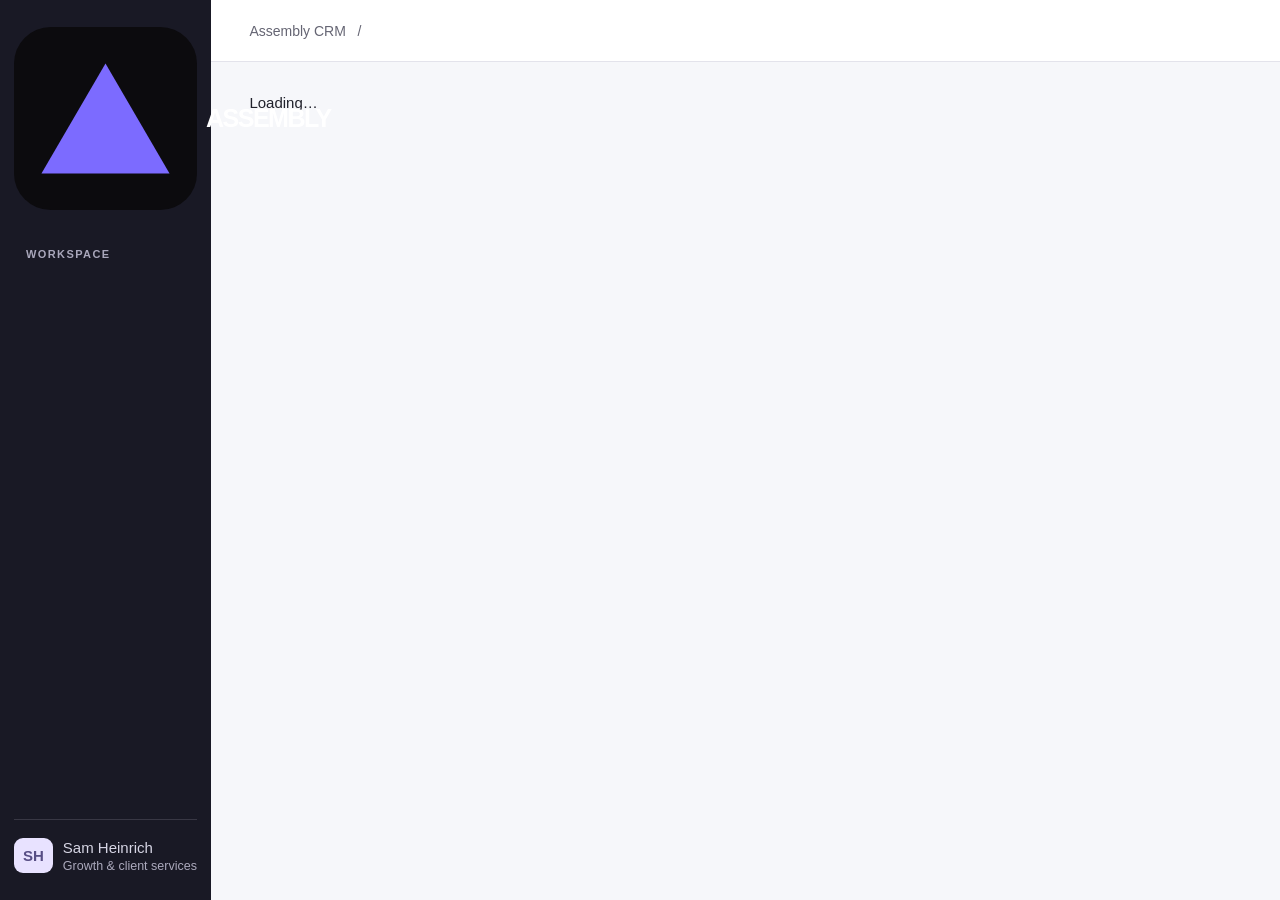
==== index.html @ 1e2ab48b "Migrate Assembly CRM to Cloudflare Workers" ====
<!doctype html><html lang=en><meta charset=utf-8><meta name=viewport content="width=device-width,initial-scale=1"><title>Assembly CRM</title><style>
*{box-sizing:border-box}body{margin:0;background:#f6f7fa;color:#20212b;font:15px Inter,Arial,sans-serif}button,input,select,textarea{font:inherit}button,select{cursor:pointer}button{border:1px solid #dcdde4;background:white;color:inherit;border-radius:7px;padding:9px 13px;font-weight:600}button:hover{filter:brightness(.96)}aside{position:fixed;inset:0 auto 0 0;width:211px;background:#191925;color:#d6d5e4;padding:27px 14px;display:flex;flex-direction:column}.brand{font-size:25px;font-weight:750;letter-spacing:-1.5px;color:white;display:flex;align-items:center;gap:9px}.logo{background:#afa2ff;color:#242035;border-radius:8px;font-size:26px;padding:2px 7px}.group{font-size:11px;color:#a9a7bb;text-transform:uppercase;letter-spacing:1.4px;font-weight:700;margin:38px 12px 10px}nav button{width:100%;text-align:left;background:none;border:0;color:#cccbd8;font-weight:500;display:flex;align-items:center;gap:12px;margin:3px 0;padding:10px 12px}svg{vertical-align:middle}nav .active{background:#3b364e;color:#e0d8ff}.profile{margin-top:auto;border-top:1px solid #383744;padding-top:18px;display:flex;align-items:center;gap:10px}.avatar,.initial{border-radius:9px;padding:9px;background:#e8e2ff;color:#574e85;font-weight:700}.profile small{display:block;color:#aba9bc;margin-top:3px}main{margin-left:211px}header{height:62px;background:white;border-bottom:1px solid #e3e3eb;display:flex;align-items:center;justify-content:space-between;padding:0 3vw;color:#656573;font-size:14px}article{max-width:1600px;margin:auto;padding:32px 3vw}h1{font-size:36px;letter-spacing:-1.6px;margin:0}h2{font-size:19px;letter-spacing:-.5px;margin:0}.sub,small{color:#71717e}.sub{margin:8px 0 0}.top,.row,.panelhead{display:flex;align-items:center;justify-content:space-between;gap:12px}.primary{background:#6955cf;color:white;border-color:#6955cf}.stats,.mid{display:grid;gap:15px;margin:23px 0}.stats{grid-template-columns:repeat(4,1fr)}.panel,.stat{border:1px solid #e0e1e7;background:white;border-radius:12px;padding:21px}.stat strong{display:block;font-size:30px;letter-spacing:-1.4px;margin:15px 0 5px}.symbol{display:inline-grid;place-items:center;background:#f0ebfc;border-radius:7px;width:32px;height:32px;color:#7561b9}.stat .row{font-size:14px;font-weight:600}.mid{grid-template-columns:1.45fr 1fr}.panelhead{margin-bottom:18px}.link{border:0;color:#6854bd;background:transparent;font-size:13px;padding:4px}.barrow{display:grid;grid-template-columns:88px 1fr 50px;align-items:center;gap:12px;margin:13px 0;font-size:13px}.bar{background:#f4f2f9;border-radius:4px;height:15px;overflow:hidden}.bar i{display:block;height:100%;border-radius:4px}.item{display:flex;align-items:center;gap:11px;padding:13px 0;border-bottom:1px solid #efeff3}.item:last-child{border:0}.item small{display:block;margin-top:5px}.item b{font-size:14px}.item button:first-child{padding:0;width:18px;height:18px;border-radius:5px;flex-shrink:0}.scroll{overflow:auto}table{border-collapse:collapse;width:100%;white-space:nowrap;text-align:left}td,th{padding:13px 8px;border-bottom:1px solid #eeeeF3;font-size:14px}th{color:#71717e;font-size:12px;font-weight:550;background:#fafafc}.initial{display:inline-block;min-width:32px;text-align:center;font-size:13px;margin-right:9px}.badge{padding:5px 9px;border-radius:20px;font-size:12px}.company{border:0;background:none;padding:0}.tools{display:flex;gap:8px;flex-wrap:wrap;margin:16px 0}input,select,textarea{border:1px solid #dcdde6;border-radius:7px;padding:9px;background:white;max-width:100%}dialog{width:min(580px,95vw);border:1px solid #ddd;border-radius:14px;color:inherit;padding:24px;max-height:90vh}dialog::backdrop{background:#19172566}label{display:grid;gap:5px;font-size:13px;color:#555563}.grid{display:grid;grid-template-columns:1fr 1fr;gap:14px;margin:18px 0}.wide{grid-column:1/-1}.result{background:#f2eefc;border-radius:8px;padding:13px;line-height:1.8}.sep{margin:20px 0;border:0;border-top:1px solid #eee}.board{display:flex;overflow:auto;gap:12px}.lane{min-width:205px;background:#f0eff5;padding:12px;border-radius:10px}.card{display:block;width:100%;text-align:left;margin-top:10px;padding:14px}.card small{display:block;margin-top:7px}a{color:#6854bd}#err{color:#a83131}.date{font-size:13px}.empty{padding:15px 0;color:#747380}@media(max-width:1000px){aside{width:175px}main{margin-left:175px}.mid{grid-template-columns:1fr 1fr}.stat,.panel{padding:15px}.stats{gap:8px}}@media(max-width:750px){aside{position:static;width:100%;padding:12px}.brand{font-size:20px}.profile,.group,header .date{display:none}nav{display:flex;overflow:auto}nav button{width:auto;white-space:nowrap;padding:8px}nav svg{display:none}main{margin:0}header{height:43px}article{padding:20px 12px}.stats{grid-template-columns:1fr 1fr}.mid{grid-template-columns:1fr}h1{font-size:29px}.grid{grid-template-columns:1fr}.top{align-items:flex-start}}
</style><style>BRANDCSS</style><link rel="icon" href="/mark.svg"><aside><div class=brand><img src="/mark.svg" alt=""> ASSEMBLY</div><div class=group>Workspace</div><nav id=nav aria-label="CRM navigation"></nav><div class=profile><span class=avatar>SH</span><div>Sam Heinrich<small>Growth & client services</small></div></div></aside><main><header><span>Assembly CRM &nbsp; / &nbsp; <b id=crumb></b></span><span class=date id=date></span></header><article id=view>Loading…</article></main><dialog id=modal></dialog><script>
const $=s=>document.querySelector(s),esc=s=>String(s??'').replace(/[&<>"']/g,c=>({'&':'&amp;','<':'&lt;','>':'&gt;','"':'&quot;',"'":'&#39;'}[c])),money=n=>'£'+Math.round(n).toLocaleString('en-GB'),st=['Prospecting','Discovery','Proposal','Negotiation','Won','Lost'],cities=['Bristol','Manchester','London','Bath','Brighton'],cats=['Venue','Festival','Promoter','Café','Sauna','Other'],colors=['#a197e9','#75acd9','#e6af73','#ba94cf','#79bfa2','#b7b7c0'],paths=['M3 3h7v7H3z M14 3h7v7h-7z M3 14h7v7H3z M14 14h7v7h-7z','M3 4h5v16H3z M10 4h5v10h-5z M17 4h4v7h-4z','M3 21V5l10-3v19 M13 9h7v12 M6 9h3 M6 13h3 M2 21h20','M2 12h5l3-7 4 14 3-7h5','M4 3h16v18H4z M7 7h10 M8 12h1 M14 12h1 M8 16h1 M14 16h1','M12 3a9 9 0 1 0 9 9 M12 7a5 5 0 1 0 5 5 M12 12l8-8 M16 4h4v4','M3 7h17v13H3z M3 7l14-4v4 M15 12h5v4h-5z','M9 15l6-6 M7 11l-2 2a4 4 0 0 0 6 6l2-2 M11 7l2-2a4 4 0 0 1 6 6l-2 2'],pages=['Today','Pipeline','Companies','Activities','Calculators','Sales targets','Commission','Connections'],icon=i=>'<svg width="18" height="18" viewBox="0 0 24 24" fill="none" stroke="currentColor" stroke-width="1.7" stroke-linecap="round" stroke-linejoin="round"><path d="'+paths[i]+'"/></svg>';let config={},page=0,rows=[],filter='',city='';
const defaults=[100,1000,200,2.5,0,5,10,15,9,35,20,45,4],fields=['Platform fee / month (£)','Annual tickets','Average ticket (£)','Assembly ticket fee (%)','Paying members','Monthly membership (£)','Assembly membership share (%)','Ticket commission (%)','Hours to win client','Mailer / month (£)','Hosting / month (£)','Other tools / month (£)','Current ticket fee (%)'];
function calc(v){let [fee,t,p,r,m,mp,mr,c,h,mail,host,other,old]=v,g=t*p,mem=m*mp*12,a=fee*12+g*r/100+mem*mr/100;return [g+mem,a,commission(v),h?commission(v)/h:null,(mail+host+other)*12+g*old/100-a]}
function btn(t,js,cl=''){return '<button class="'+cl+'" onclick="'+js+'">'+t+'</button>'}function go(id){return "detail('"+id+"')"}function heading(t,sub,action=''){return '<div class=top><div><h1>'+t+'</h1>'+(sub?'<p class=sub>'+sub+'</p>':'')+'</div>'+action+'</div>'}
function popup(title,body){modal.innerHTML='<div class=panelhead><h2>'+esc(title)+'</h2>'+btn('×','modal.close()')+'</div>'+body+'<p id=err role=alert></p>';if(!modal.open)modal.showModal()}function get(id){return rows.find(r=>r.id===id)}function input(n,t,v='',type='text',attrs=''){return '<label>'+t+'<input name="'+n+'" type="'+type+'" value="'+esc(v)+'" '+attrs+'></label>'}function select(n,t,opts,v){return '<label>'+t+'<select name="'+n+'">'+opts.map(s=>'<option '+(s===v?'selected':'')+'>'+s+'</option>').join('')+'</select></label>'}
function calculator(v){
 const groups=[['Subscription & ticketing',[0,1,2,3]],['Membership',[4,5,6]],['Sales commission',[7,8]],['Current client costs',[9,10,11,12]]];
 return '<div class=calc-layout><div>'+groups.map(([title,indices],n)=>'<details class=assumptions '+(n===0?'open':'')+'><summary>'+title+'</summary><div class=grid>'+indices.map(i=>input('v'+i,fields[i],v[i],'number','class=num min=0 '+([3,6,7,12].includes(i)?'max=100 ':'')+'step=any required oninvalid="this.parentElement.parentElement.parentElement.open=true" oninput="recalc()"')).join('')+'</div></details>').join('')+'</div><section class=forecast-output aria-label="Forecast results"></section></div>'}
function calcRoot(){return document.querySelector('dialog[open] .calc-layout')||document.querySelector('.calc-layout')}
function nums(){let root=calcRoot();return fields.map((_,i)=>+root.querySelector('[name=v'+i+']').value)}
function recalc(){let root=calcRoot(),a=calc(nums());root.querySelector('.forecast-output').innerHTML='<small>Annual forecast</small><h2>Assembly revenue</h2><strong>'+money(a[1])+'</strong>'+[['Client gross sales',0],['Sales commission',2],['Commission per acquisition hour',3],['Client net saving',4]].map(([label,i])=>'<div class=row><span>'+label+'</span><b>'+(a[i]===null?'—':money(a[i]))+'</b></div>').join('')}
function valid(u){try{let x=new URL(u);return x.origin==='https://mail.google.com'&&x.pathname.startsWith('/mail/')&&x.hash.length>1}catch{return false}}async function api(body){let res=await fetch('/api',{method:body?'POST':'GET',headers:body?{'Content-Type':'application/json'}:{},body:body?JSON.stringify(body):undefined});if(!res.ok)throw Error(res.status===409?'This record changed. Reload before saving.':'Could not save or load records. Please retry.');return res.json()}async function load(){let d=await api();config=d.config||{};rows=d.rows.map(upgrade);render()}async function save(r){try{await api({r});if(modal.open)modal.close();await load();return true}catch(e){if(modal.open)err.textContent=e.message;else alert(e.message)}}EXTRAS
load().catch(e=>view.textContent=e.message)
</script></html>
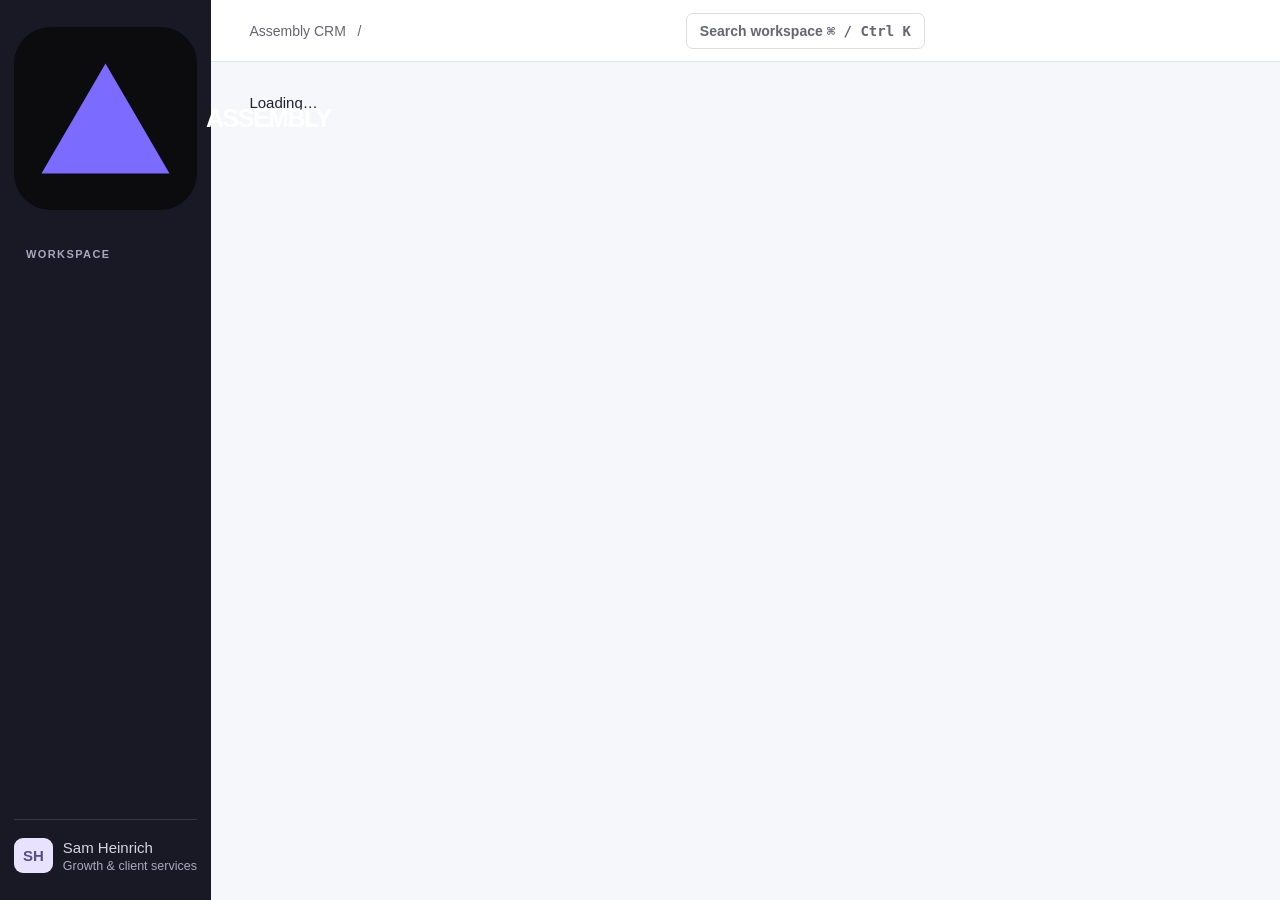
==== commit d5d0f82c: "Improve company import evidence and streamline workspace navigation" ====
--- a/index.html
+++ b/index.html
@@ -1,14 +1,14 @@
 <!doctype html><html lang=en><meta charset=utf-8><meta name=viewport content="width=device-width,initial-scale=1"><title>Assembly CRM</title><style>
 *{box-sizing:border-box}body{margin:0;background:#f6f7fa;color:#20212b;font:15px Inter,Arial,sans-serif}button,input,select,textarea{font:inherit}button,select{cursor:pointer}button{border:1px solid #dcdde4;background:white;color:inherit;border-radius:7px;padding:9px 13px;font-weight:600}button:hover{filter:brightness(.96)}aside{position:fixed;inset:0 auto 0 0;width:211px;background:#191925;color:#d6d5e4;padding:27px 14px;display:flex;flex-direction:column}.brand{font-size:25px;font-weight:750;letter-spacing:-1.5px;color:white;display:flex;align-items:center;gap:9px}.logo{background:#afa2ff;color:#242035;border-radius:8px;font-size:26px;padding:2px 7px}.group{font-size:11px;color:#a9a7bb;text-transform:uppercase;letter-spacing:1.4px;font-weight:700;margin:38px 12px 10px}nav button{width:100%;text-align:left;background:none;border:0;color:#cccbd8;font-weight:500;display:flex;align-items:center;gap:12px;margin:3px 0;padding:10px 12px}svg{vertical-align:middle}nav .active{background:#3b364e;color:#e0d8ff}.profile{margin-top:auto;border-top:1px solid #383744;padding-top:18px;display:flex;align-items:center;gap:10px}.avatar,.initial{border-radius:9px;padding:9px;background:#e8e2ff;color:#574e85;font-weight:700}.profile small{display:block;color:#aba9bc;margin-top:3px}main{margin-left:211px}header{height:62px;background:white;border-bottom:1px solid #e3e3eb;display:flex;align-items:center;justify-content:space-between;padding:0 3vw;color:#656573;font-size:14px}article{max-width:1600px;margin:auto;padding:32px 3vw}h1{font-size:36px;letter-spacing:-1.6px;margin:0}h2{font-size:19px;letter-spacing:-.5px;margin:0}.sub,small{color:#71717e}.sub{margin:8px 0 0}.top,.row,.panelhead{display:flex;align-items:center;justify-content:space-between;gap:12px}.primary{background:#6955cf;color:white;border-color:#6955cf}.stats,.mid{display:grid;gap:15px;margin:23px 0}.stats{grid-template-columns:repeat(4,1fr)}.panel,.stat{border:1px solid #e0e1e7;background:white;border-radius:12px;padding:21px}.stat strong{display:block;font-size:30px;letter-spacing:-1.4px;margin:15px 0 5px}.symbol{display:inline-grid;place-items:center;background:#f0ebfc;border-radius:7px;width:32px;height:32px;color:#7561b9}.stat .row{font-size:14px;font-weight:600}.mid{grid-template-columns:1.45fr 1fr}.panelhead{margin-bottom:18px}.link{border:0;color:#6854bd;background:transparent;font-size:13px;padding:4px}.barrow{display:grid;grid-template-columns:88px 1fr 50px;align-items:center;gap:12px;margin:13px 0;font-size:13px}.bar{background:#f4f2f9;border-radius:4px;height:15px;overflow:hidden}.bar i{display:block;height:100%;border-radius:4px}.item{display:flex;align-items:center;gap:11px;padding:13px 0;border-bottom:1px solid #efeff3}.item:last-child{border:0}.item small{display:block;margin-top:5px}.item b{font-size:14px}.item button:first-child{padding:0;width:18px;height:18px;border-radius:5px;flex-shrink:0}.scroll{overflow:auto}table{border-collapse:collapse;width:100%;white-space:nowrap;text-align:left}td,th{padding:13px 8px;border-bottom:1px solid #eeeeF3;font-size:14px}th{color:#71717e;font-size:12px;font-weight:550;background:#fafafc}.initial{display:inline-block;min-width:32px;text-align:center;font-size:13px;margin-right:9px}.badge{padding:5px 9px;border-radius:20px;font-size:12px}.company{border:0;background:none;padding:0}.tools{display:flex;gap:8px;flex-wrap:wrap;margin:16px 0}input,select,textarea{border:1px solid #dcdde6;border-radius:7px;padding:9px;background:white;max-width:100%}dialog{width:min(580px,95vw);border:1px solid #ddd;border-radius:14px;color:inherit;padding:24px;max-height:90vh}dialog::backdrop{background:#19172566}label{display:grid;gap:5px;font-size:13px;color:#555563}.grid{display:grid;grid-template-columns:1fr 1fr;gap:14px;margin:18px 0}.wide{grid-column:1/-1}.result{background:#f2eefc;border-radius:8px;padding:13px;line-height:1.8}.sep{margin:20px 0;border:0;border-top:1px solid #eee}.board{display:flex;overflow:auto;gap:12px}.lane{min-width:205px;background:#f0eff5;padding:12px;border-radius:10px}.card{display:block;width:100%;text-align:left;margin-top:10px;padding:14px}.card small{display:block;margin-top:7px}a{color:#6854bd}#err{color:#a83131}.date{font-size:13px}.empty{padding:15px 0;color:#747380}@media(max-width:1000px){aside{width:175px}main{margin-left:175px}.mid{grid-template-columns:1fr 1fr}.stat,.panel{padding:15px}.stats{gap:8px}}@media(max-width:750px){aside{position:static;width:100%;padding:12px}.brand{font-size:20px}.profile,.group,header .date{display:none}nav{display:flex;overflow:auto}nav button{width:auto;white-space:nowrap;padding:8px}nav svg{display:none}main{margin:0}header{height:43px}article{padding:20px 12px}.stats{grid-template-columns:1fr 1fr}.mid{grid-template-columns:1fr}h1{font-size:29px}.grid{grid-template-columns:1fr}.top{align-items:flex-start}}
-</style><style>BRANDCSS</style><link rel="icon" href="/mark.svg"><aside><div class=brand><img src="/mark.svg" alt=""> ASSEMBLY</div><div class=group>Workspace</div><nav id=nav aria-label="CRM navigation"></nav><div class=profile><span class=avatar>SH</span><div>Sam Heinrich<small>Growth & client services</small></div></div></aside><main><header><span>Assembly CRM &nbsp; / &nbsp; <b id=crumb></b></span><span class=date id=date></span></header><article id=view>Loading…</article></main><dialog id=modal></dialog><script>
+</style><style>BRANDCSS</style><link rel="icon" href="/mark.svg"><aside><div class=brand><img src="/mark.svg" alt=""> ASSEMBLY</div><div class=group>Workspace</div><nav id=nav aria-label="CRM navigation"></nav><div class=profile><span class=avatar>SH</span><div>Sam Heinrich<small>Growth & client services</small></div></div></aside><main><header><span>Assembly CRM &nbsp; / &nbsp; <b id=crumb></b></span><button class=global-search onclick="quickFind()">Search workspace <kbd>⌘ / Ctrl K</kbd></button><span class=date id=date></span></header><article id=view>Loading…</article></main><dialog id=modal></dialog><script>
 const $=s=>document.querySelector(s),esc=s=>String(s??'').replace(/[&<>"']/g,c=>({'&':'&amp;','<':'&lt;','>':'&gt;','"':'&quot;',"'":'&#39;'}[c])),money=n=>'£'+Math.round(n).toLocaleString('en-GB'),st=['Prospecting','Discovery','Proposal','Negotiation','Won','Lost'],cities=['Bristol','Manchester','London','Bath','Brighton'],cats=['Venue','Festival','Promoter','Café','Sauna','Other'],colors=['#a197e9','#75acd9','#e6af73','#ba94cf','#79bfa2','#b7b7c0'],paths=['M3 3h7v7H3z M14 3h7v7h-7z M3 14h7v7H3z M14 14h7v7h-7z','M3 4h5v16H3z M10 4h5v10h-5z M17 4h4v7h-4z','M3 21V5l10-3v19 M13 9h7v12 M6 9h3 M6 13h3 M2 21h20','M2 12h5l3-7 4 14 3-7h5','M4 3h16v18H4z M7 7h10 M8 12h1 M14 12h1 M8 16h1 M14 16h1','M12 3a9 9 0 1 0 9 9 M12 7a5 5 0 1 0 5 5 M12 12l8-8 M16 4h4v4','M3 7h17v13H3z M3 7l14-4v4 M15 12h5v4h-5z','M9 15l6-6 M7 11l-2 2a4 4 0 0 0 6 6l2-2 M11 7l2-2a4 4 0 0 1 6 6l-2 2'],pages=['Today','Pipeline','Companies','Activities','Calculators','Sales targets','Commission','Connections'],icon=i=>'<svg width="18" height="18" viewBox="0 0 24 24" fill="none" stroke="currentColor" stroke-width="1.7" stroke-linecap="round" stroke-linejoin="round"><path d="'+paths[i]+'"/></svg>';let config={},page=0,rows=[],filter='',city='';
-const defaults=[100,1000,200,2.5,0,5,10,15,9,35,20,45,4],fields=['Platform fee / month (£)','Annual tickets','Average ticket (£)','Assembly ticket fee (%)','Paying members','Monthly membership (£)','Assembly membership share (%)','Ticket commission (%)','Hours to win client','Mailer / month (£)','Hosting / month (£)','Other tools / month (£)','Current ticket fee (%)'];
-function calc(v){let [fee,t,p,r,m,mp,mr,c,h,mail,host,other,old]=v,g=t*p,mem=m*mp*12,a=fee*12+g*r/100+mem*mr/100;return [g+mem,a,commission(v),h?commission(v)/h:null,(mail+host+other)*12+g*old/100-a]}
+const defaults=[100,1000,200,2.5,0,5,10,15,9,35,20,45,4,0],fields=['Platform fee / month (£)','Annual tickets','Average ticket (£)','Assembly ticket fee (%)','Paying members','Monthly membership (£)','Assembly membership share (%)','Ticket commission (%)','Hours to win client','Mailer / month (£)','Hosting / month (£)','Other tools / month (£)','Current ticket fee (%)','Messaging revenue / month (£)'];
+function calc(v){let [fee,t,p,r,m,mp,mr,c,h,mail,host,other,old]=v,g=t*p,mem=m*mp*12,a=fee*12+g*r/100+mem*mr/100+(v[13]||0)*12;return [g+mem,a,commission(v),h?commission(v)/h:null,(mail+host+other)*12+g*old/100-a]}
 function btn(t,js,cl=''){return '<button class="'+cl+'" onclick="'+js+'">'+t+'</button>'}function go(id){return "detail('"+id+"')"}function heading(t,sub,action=''){return '<div class=top><div><h1>'+t+'</h1>'+(sub?'<p class=sub>'+sub+'</p>':'')+'</div>'+action+'</div>'}
 function popup(title,body){modal.innerHTML='<div class=panelhead><h2>'+esc(title)+'</h2>'+btn('×','modal.close()')+'</div>'+body+'<p id=err role=alert></p>';if(!modal.open)modal.showModal()}function get(id){return rows.find(r=>r.id===id)}function input(n,t,v='',type='text',attrs=''){return '<label>'+t+'<input name="'+n+'" type="'+type+'" value="'+esc(v)+'" '+attrs+'></label>'}function select(n,t,opts,v){return '<label>'+t+'<select name="'+n+'">'+opts.map(s=>'<option '+(s===v?'selected':'')+'>'+s+'</option>').join('')+'</select></label>'}
 function calculator(v){
- const groups=[['Subscription & ticketing',[0,1,2,3]],['Membership',[4,5,6]],['Sales commission',[7,8]],['Current client costs',[9,10,11,12]]];
- return '<div class=calc-layout><div>'+groups.map(([title,indices],n)=>'<details class=assumptions '+(n===0?'open':'')+'><summary>'+title+'</summary><div class=grid>'+indices.map(i=>input('v'+i,fields[i],v[i],'number','class=num min=0 '+([3,6,7,12].includes(i)?'max=100 ':'')+'step=any required oninvalid="this.parentElement.parentElement.parentElement.open=true" oninput="recalc()"')).join('')+'</div></details>').join('')+'</div><section class=forecast-output aria-label="Forecast results"></section></div>'}
+ const groups=[['Subscription & ticketing',[0,1,2,3]],['Membership & messaging',[4,5,6,13]],['Sales commission',[7,8]],['Current client costs',[9,10,11,12]]];
+ return '<div class=calc-layout><div>'+groups.map(([title,indices],n)=>'<details class=assumptions '+(n===0?'open':'')+'><summary>'+title+'</summary><div class=grid>'+indices.map(i=>input('v'+i,fields[i],v[i]??0,'number','class=num min=0 '+([3,6,7,12].includes(i)?'max=100 ':'')+'step=any required oninvalid="this.parentElement.parentElement.parentElement.open=true" oninput="recalc()"')).join('')+'</div></details>').join('')+'</div><section class=forecast-output aria-label="Forecast results"></section></div>'}
 function calcRoot(){return document.querySelector('dialog[open] .calc-layout')||document.querySelector('.calc-layout')}
 function nums(){let root=calcRoot();return fields.map((_,i)=>+root.querySelector('[name=v'+i+']').value)}
 function recalc(){let root=calcRoot(),a=calc(nums());root.querySelector('.forecast-output').innerHTML='<small>Annual forecast</small><h2>Assembly revenue</h2><strong>'+money(a[1])+'</strong>'+[['Client gross sales',0],['Sales commission',2],['Commission per acquisition hour',3],['Client net saving',4]].map(([label,i])=>'<div class=row><span>'+label+'</span><b>'+(a[i]===null?'—':money(a[i]))+'</b></div>').join('')}
